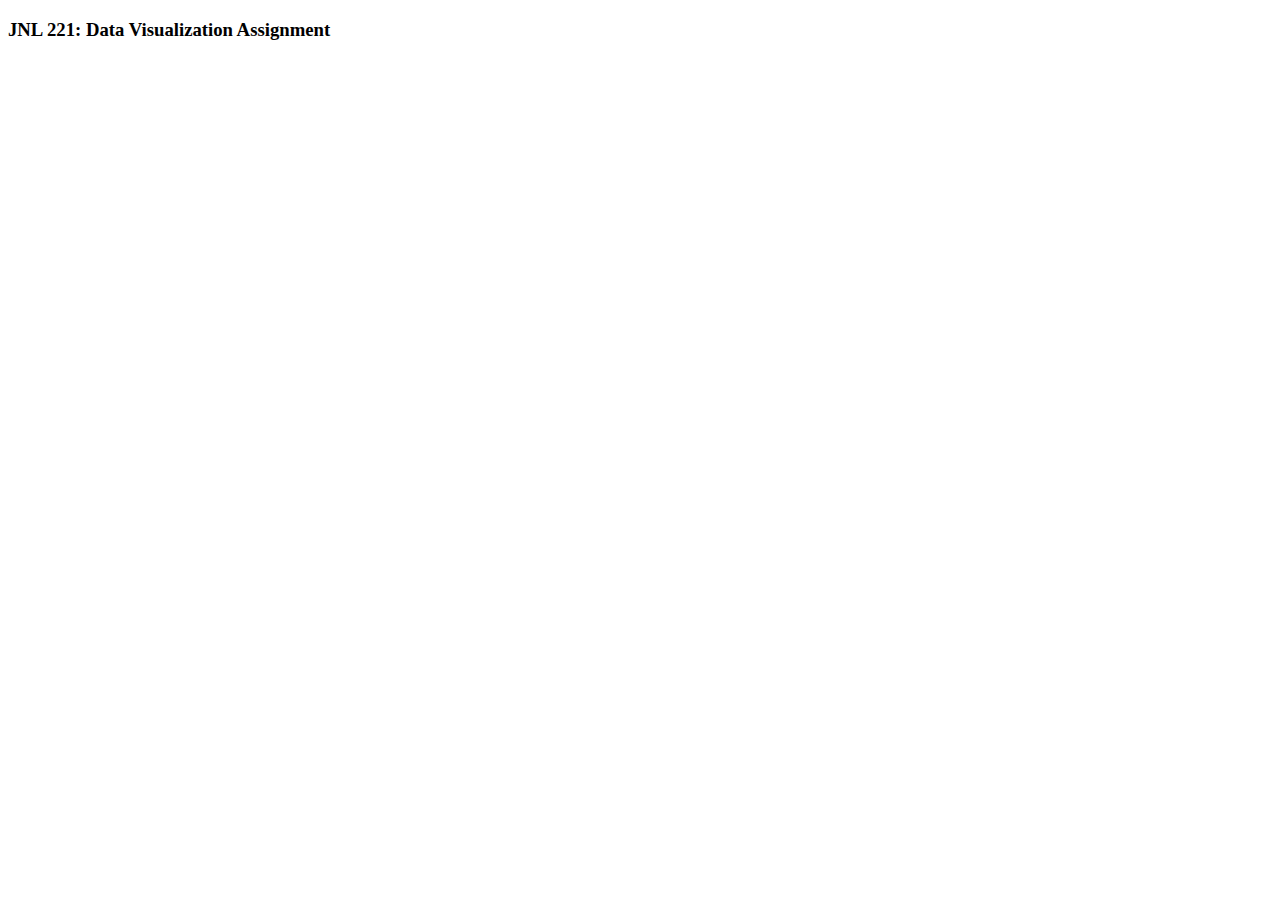
==== jnl221/index.html @ e50dd365 "Create index.html" ====
<!doctype html>
<html lang="en">
  <head>
    <!-- Required meta tags -->
    <meta charset="utf-8">
    <meta name="viewport" content="width=device-width, initial-scale=1">

    <!-- Bootstrap CSS -->
    <link href="https://cdn.jsdelivr.net/npm/bootstrap@5.0.2/dist/css/bootstrap.min.css" rel="stylesheet" integrity="sha384-EVSTQN3/azprG1Anm3QDgpJLIm9Nao0Yz1ztcQTwFspd3yD65VohhpuuCOmLASjC" crossorigin="anonymous">

    <title>JNL 221 - DV3</title>
  </head>
  <body>

    <div class="container">

      <div class="row">
        <header class="col bg-secondary text-white p-2 mb-4">
          <h3>JNL 221: Data Visualization Assignment</h3>
        </header>
      </div>

      <div class="row">
        <div class="col-lg-7">

          <!-- PLACE YOUR DATAWRAPPER <iframe> DIRECTLY UNDERNEATH ME! -->

<iframe title="Percentages of Fatal Police Shooting Victims Between 2015-2021 Who Wielded a Weapon" aria-label="Pie Chart" id="datawrapper-chart-zsw8u" src="https://datawrapper.dwcdn.net/zsw8u/2/" scrolling="no" frameborder="0" style="border: none;" width="544" height="549"></iframe>
          
          <!-- PLACE YOUR DATAWRAPPER <iframe> ABOVE ME!-->
        
        </div>

      </div>

    <!-- Bootstrap Bundle with Popper -->
    <script src="https://cdn.jsdelivr.net/npm/bootstrap@5.0.2/dist/js/bootstrap.bundle.min.js" integrity="sha384-MrcW6ZMFYlzcLA8Nl+NtUVF0sA7MsXsP1UyJoMp4YLEuNSfAP+JcXn/tWtIaxVXM" crossorigin="anonymous"></script>

  </body>
</html>
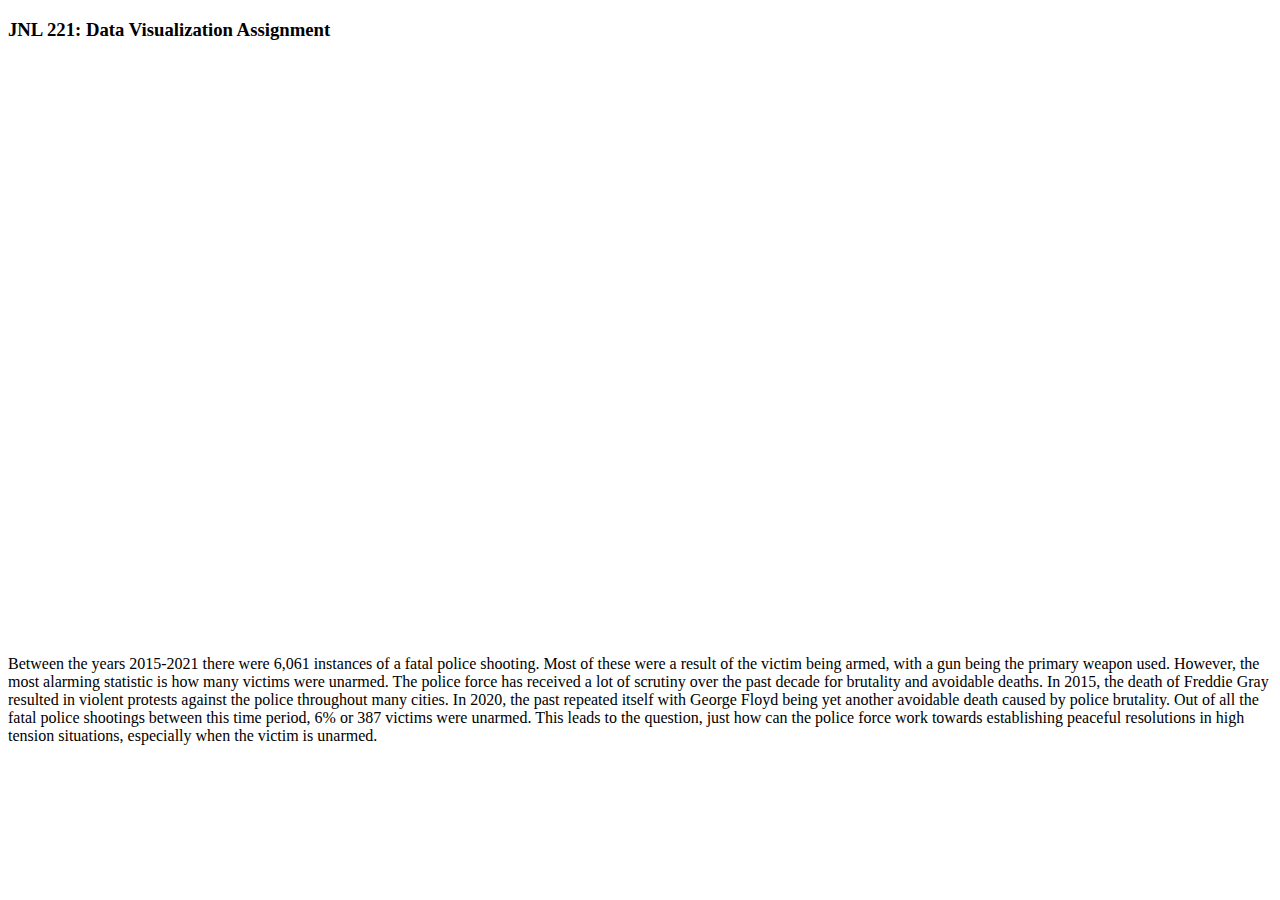
==== commit 373fd2cc: "Update index.html" ====
--- a/jnl221/index.html
+++ b/jnl221/index.html
@@ -25,10 +25,13 @@
 
           <!-- PLACE YOUR DATAWRAPPER <iframe> DIRECTLY UNDERNEATH ME! -->
 
-<iframe title="Percentages of Fatal Police Shooting Victims Between 2015-2021 Who Wielded a Weapon" aria-label="Pie Chart" id="datawrapper-chart-zsw8u" src="https://datawrapper.dwcdn.net/zsw8u/2/" scrolling="no" frameborder="0" style="border: none;" width="544" height="549"></iframe>
+<iframe title="Percentages of Weapons Wielded by Victims in Fatal Police Shooting Victims Between 2015-2021 " aria-label="Pie Chart" id="datawrapper-chart-zsw8u" src="https://datawrapper.dwcdn.net/zsw8u/3/" scrolling="no" frameborder="0" style="border: none;" width="544" height="576"></iframe>
           
           <!-- PLACE YOUR DATAWRAPPER <iframe> ABOVE ME!-->
-        
+        <p> 
+          Between the years 2015-2021 there were 6,061 instances of a fatal police shooting. Most of these were a result of the victim being armed, with a gun being the primary weapon used. However, the most alarming statistic is how many victims were unarmed. The police force has received a lot of scrutiny over the past decade for brutality and avoidable deaths. In 2015, the death of Freddie Gray resulted in violent protests against the police throughout many cities. In 2020, the past repeated itself with George Floyd being yet another avoidable death caused by police brutality. Out of all the fatal police shootings between this time period, 6% or 387 victims were unarmed. This leads to the question, just how can the police force work towards establishing peaceful resolutions in high tension situations, especially when the victim is unarmed.
+<p/>
+
         </div>
 
       </div>
